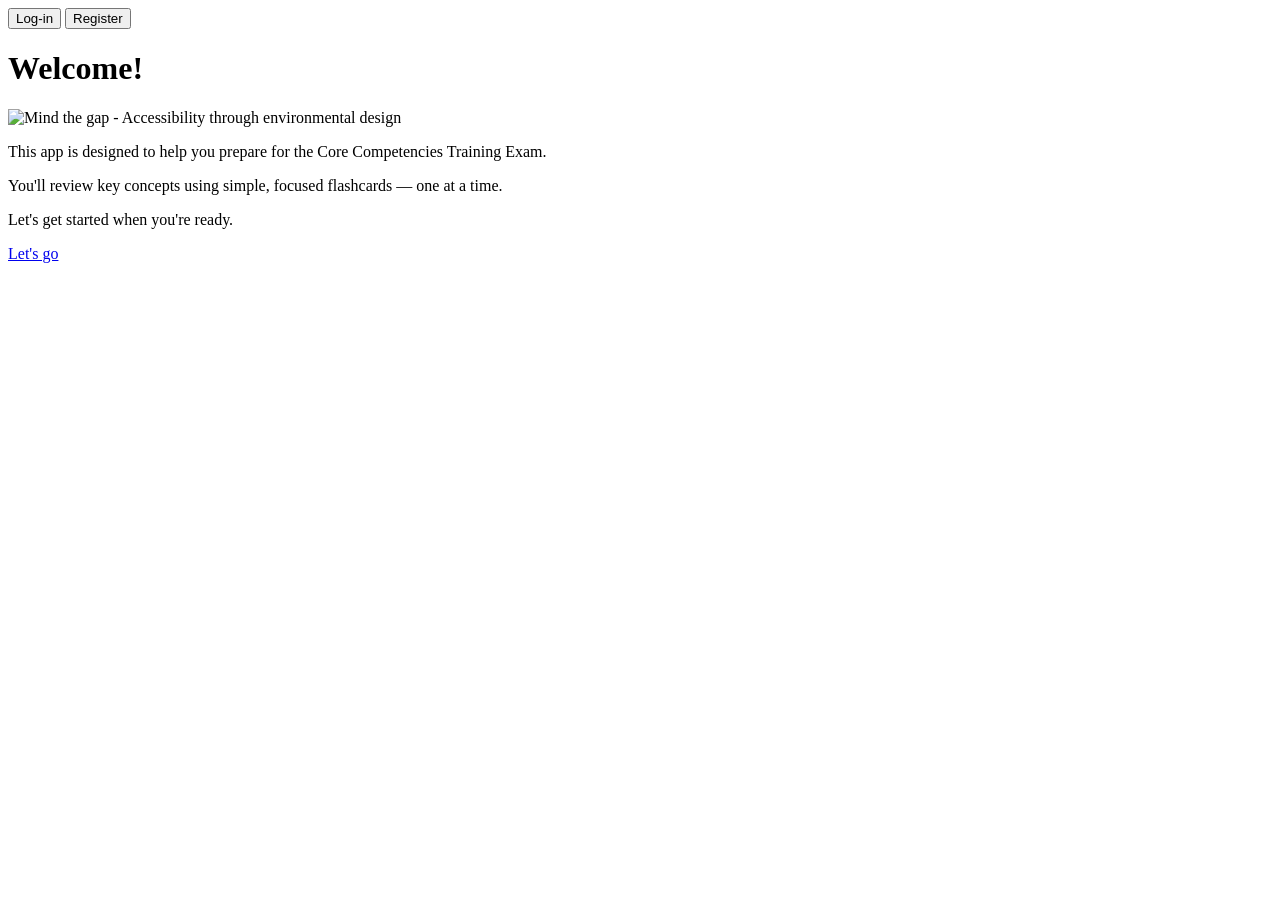
==== index.html @ 324fd738 "index file created" ====
<!DOCTYPE html>
<html lang="en">
<head>
    <meta charset="UTF-8">
    <meta name="viewport" content="width=device-width, initial-scale=1.0">
    <title>Welcome - Flashcard App</title>
    <script src="https://cdn.tailwindcss.com"></script>
</head>
<body class="bg-stone-100 min-h-screen">
    <div class="container mx-auto max-w-4xl px-4 py-8">
        <div class="flex justify-end gap-4 mb-12">
            <button class="px-4 py-2 text-gray-700 font-medium hover:text-gray-900 transition-colors">
                Log-in
            </button>
            <button class="px-6 py-2 border-2 border-gray-800 text-gray-800 font-medium rounded-lg hover:bg-gray-800 hover:text-white transition-all duration-200">
                Register
            </button>
        </div>
        
        <div class="max-w-2xl mx-auto py-20">
            <h1 class="text-6xl font-bold text-gray-900 mb-8">Welcome!</h1>
            
            <div class="flex gap-8 items-start mb-12">
                <!-- Hero Image -->
                <img 
                    src="https://pub-afa2061728444d69a3f322e5bca96ac7.r2.dev/Welcome%20screen/Mind%20the%20gap.png" 
                    alt="Mind the gap - Accessibility through environmental design"
                    class="w-48 h-48 object-cover rounded-2xl shadow-lg flex-shrink-0"
                />
                
                <!-- Body Text -->
                <div class="space-y-4 text-gray-700 text-xl">
                    <p>This app is designed to help you prepare for the Core Competencies Training Exam.</p>
                    <p>You'll review key concepts using simple, focused flashcards — one at a time.</p>
                    <p>Let's get started when you're ready.</p>
                </div>
            </div>
            
            <a href="flashcard.html" class="inline-block px-10 py-4 bg-black text-white font-semibold text-lg rounded-xl hover:bg-gray-800 transition-all duration-200 shadow-lg hover:shadow-xl">
                Let's go
            </a>
        </div>
    </div>
</body>
</html>
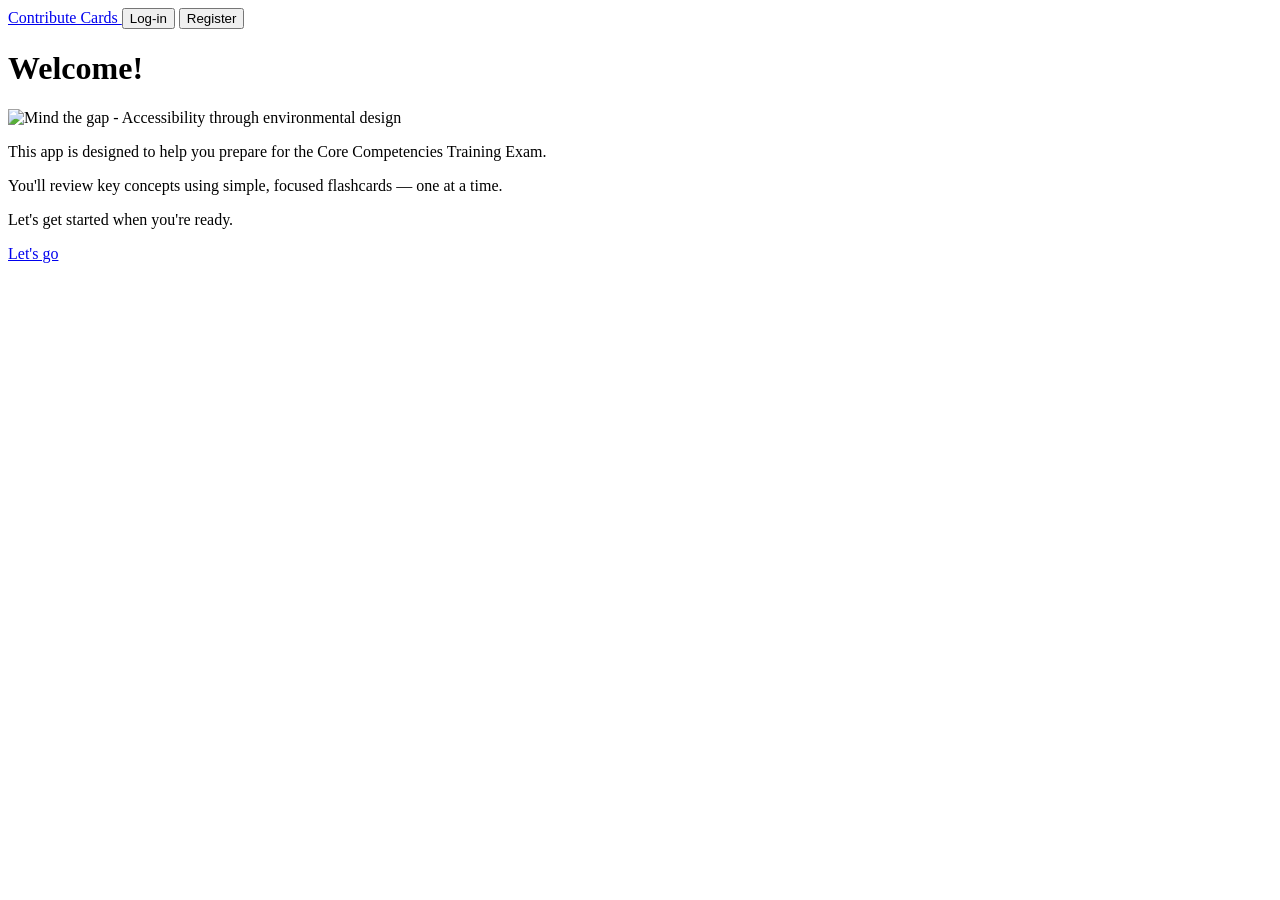
==== commit f8bbebdf: "Add admin panel, secure credentials, and cleanup Features: - Admin panel (admin.html) to add/view fl" ====
--- a/index.html
+++ b/index.html
@@ -9,6 +9,9 @@
 <body class="bg-stone-100 min-h-screen">
     <div class="container mx-auto max-w-4xl px-4 py-8">
         <div class="flex justify-end gap-4 mb-12">
+            <a href="admin.html" class="px-4 py-2 text-gray-700 font-medium hover:text-gray-900 transition-colors">
+                Contribute Cards
+            </a>
             <button class="px-4 py-2 text-gray-700 font-medium hover:text-gray-900 transition-colors">
                 Log-in
             </button>
